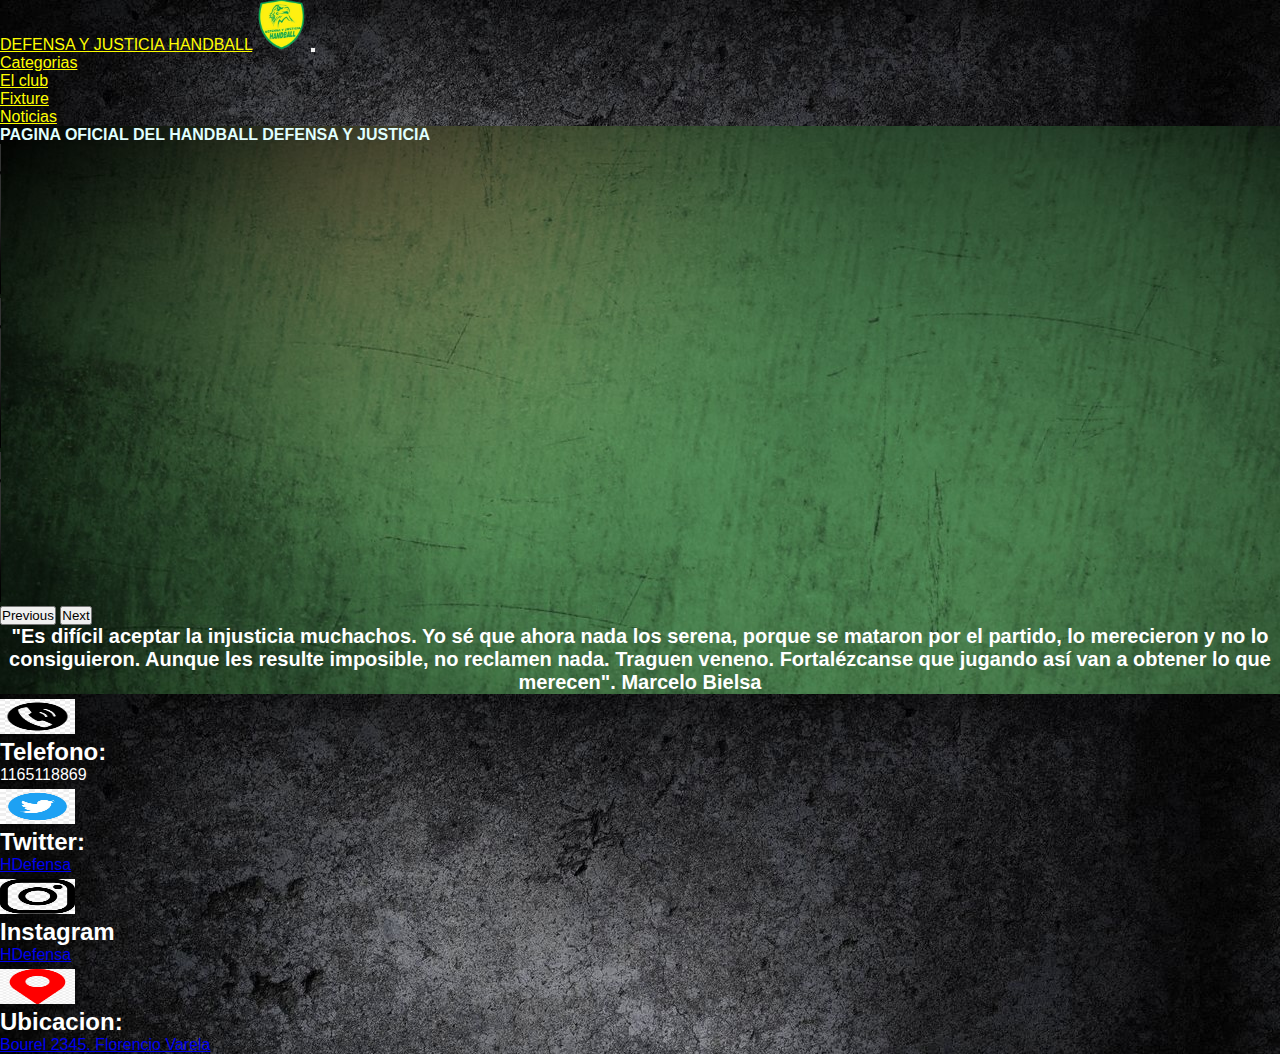
==== index.html @ 3d482ab9 "arreglo de linkeos" ====
<!DOCTYPE html>
<html lang="en">
<head>
    <meta charset="UTF-8">
    <meta http-equiv="X-UA-Compatible" content="IE=edge">
    <meta name="viewport" content="width=device-width, initial-scale=1.0">
    <link href="https://cdn.jsdelivr.net/npm/bootstrap@5.2.1/dist/css/bootstrap.min.css" rel="stylesheet" integrity="sha384-iYQeCzEYFbKjA/T2uDLTpkwGzCiq6soy8tYaI1GyVh/UjpbCx/TYkiZhlZB6+fzT" crossorigin="anonymous">
    <script src="https://cdn.jsdelivr.net/npm/bootstrap@5.2.1/dist/js/bootstrap.bundle.min.js" integrity="sha384-u1OknCvxWvY5kfmNBILK2hRnQC3Pr17a+RTT6rIHI7NnikvbZlHgTPOOmMi466C8" crossorigin="anonymous"></script>
    <link rel="stylesheet" href="./styles.css">
    <title>Handball Defensa y Justicia Pagina Oficial</title>
</head>
<body>
    <header>

        <nav class="navbar navbar-expand-lg navbar-dark">
            <div class="container-fluid">
                <a class="navbar-brand" href="#">DEFENSA Y JUSTICIA HANDBALL</a>
                <img class="d-flex" src="./img/escudo.png" alt="" width="50" height="50">
                <button class="navbar-toggler align-items-lg-start" type="button" data-bs-toggle="collapse" data-bs-target="#navbarSupportedContent" aria-controls="navbarSupportedContent" aria-expanded="false" aria-label="Toggle navigation">
                <span class="navbar-toggler-icon"></span>
                </button>

                <div class="collapse navbar-collapse" id="navbarSupportedContent">
                <ul class="navbar-nav ms-auto ms-2 mb-lg-0 align-items-center">
                    <li class="nav-item">
                    <a class="nav-link" aria-current="page" href="./pages/categorias.html">Categorias</a>
                    </li>
                    <li class="nav-item">
                    <a class="nav-link" href="./pages/elclub.html">El club</a>
                    </li>
                    <li class="nav-item ">
                    <a class="nav-link" href="./pages/fixture.html" role="button" data-bs-toggle="dropdown" aria-expanded="false">Fixture</a>

                    </li>
                    <li class="nav-item">
                        <a class="nav-link" href="./pages/noticias.html" role="button" data-bs-toggle="dropdown" aria-expanded="false">Noticias</a>
    
                        </li>

                </ul>

                </div>
            </div>
            </nav>
    </header>

    <main>
        <section class="container-fluid">
            <div>
                <h1 class="d-flex c-color justify-content-center align-items-md-center f-size p-2">PAGINA OFICIAL DEL HANDBALL DEFENSA Y JUSTICIA</h1>
                <link rel="preconnect" href="https://fonts.googleapis.com">
<link rel="preconnect" href="https://fonts.gstatic.com" crossorigin>
<link href="https://fonts.googleapis.com/css2?family=Kanit:wght@200&display=swap" rel="stylesheet">
            </div>

        </section>
        <div id="carouselExampleControls" class="carousel slide" data-bs-ride="carousel">
            <div class="carousel-inner p-3">
                <div class="carousel-item active">
                <video src="./video/video1.mp4" class=" d-block w-100 " controls autoplay></video>
                </div>
                <div class="carousel-item">
                <video src="./video/video1.mp4" class="d-block w-100" controls autoplay ></video>
                </div>
                <div class="carousel-item">
                <video src="./video/video1.mp4" class="d-block w-100" controls autoplay></video>
                </div>
            </div>
            <button class="carousel-control-prev" type="button" data-bs-target="#carouselExampleControls" data-bs-slide="prev">
                <span class="carousel-control-prev-icon" aria-hidden="true"></span>
                <span class="visually-hidden">Previous</span>
            </button>
            <button class="carousel-control-next" type="button" data-bs-target="#carouselExampleControls" data-bs-slide="next">
                <span class="carousel-control-next-icon" aria-hidden="true"></span>
                <span class="visually-hidden">Next</span>
            </button>
            </div>

            <section>
                <h1 class="d-flex justificado c-blanco f-size20p m-0 p-3">"Es difícil aceptar la injusticia muchachos. Yo sé que ahora nada los serena, porque se mataron por el partido, lo merecieron y no lo consiguieron. Aunque les resulte imposible, no reclamen nada. Traguen veneno. Fortalézcanse que jugando así van a obtener lo que merecen". Marcelo Bielsa

                </h1>
            </section>
    </main>


    <footer class="container-fluid c-blanco">
        <div class="container">

                <div class="row d-flex justify-content-center align-items-center">
                <img class="logo" src="../img/telefonologo.jpg" alt="">
                <h2 class="d-flex justify-content-center align-items-center">Telefono:</h2>
                <p class="d-flex justify-content-center align-items-center">1165118869</p>
                </div>
                
                <div class="row d-flex justify-content-center align-items-center">
                <img class="logo" src="../img/twitterlogo.jpg" alt="">
                    <h2 class="d-flex justify-content-center align-items-center">Twitter:</h2>
                    <p class="d-flex justify-content-center align-items-center"> <a href="https://twitter.com/hdefensa?lang=es" target="_blank">HDefensa</a></p>
                </div>
            
                        <div class="row d-flex justify-content-center align-items-center"> <img class="logo" src="../img/instragramlogo.jpg" alt=""> 
                            <h2 class="d-flex justify-content-center align-items-center">Instagram</h2>
                            <p class="d-flex justify-content-center align-items-center"> <a href="https://www.instagram.com/hdefensa/" target="_blank">HDefensa</a></p></div>

                            <div class="row d-flex justify-content-center align-items-center"><img class="logo" src="../img/logoubicacion.png" alt=""> 
                                <h2 class="d-flex justify-content-center align-items-center">Ubicacion:</h2>
                                <p class="d-flex justify-content-center align-items-center"><a href="https://goo.gl/maps/5agtQDJopsEbSMpe6" target="_blank">Bourel 2345. Florencio Varela</a></p></div>
            </div>
        </footer>

<script src="https://cdn.jsdelivr.net/npm/@popperjs/core@2.11.6/dist/umd/popper.min.js" integrity="sha384-oBqDVmMz9ATKxIep9tiCxS/Z9fNfEXiDAYTujMAeBAsjFuCZSmKbSSUnQlmh/jp3" crossorigin="anonymous"></script>
<script src="https://cdn.jsdelivr.net/npm/bootstrap@5.2.1/dist/js/bootstrap.min.js" integrity="sha384-7VPbUDkoPSGFnVtYi0QogXtr74QeVeeIs99Qfg5YCF+TidwNdjvaKZX19NZ/e6oz" crossorigin="anonymous"></script>

    </body>
    </html>
---- styles.css ----
* {
    margin: 0;
    padding: 0;
    box-sizing: border-box;
    font-family: Verdana, Geneva, Tahoma, sans-serif;
    ;
}

ul {
    list-style: none;
}

nav{
    width: 100%;
    background-image: url(./img/fondonegro.jpg);
}
.escudo {
    padding: 15px;
}

.navbar-brand{
    color: yellow;
}

.nav-link{
    color: yellow;
}

.bg-image{
background-image: url(./img/21.jpg);
}


.c-color{
    color:lightcyan;
}

.f-size{
    font-size: 1rem;
}

.f-size20p{
    font-size: 20px;
}

.f-size15p{
    font-size: 15px;
}

.c-negro{
    color: black;
}

    .c-blanco{
        color: white;
    }


.c-amarillo{
        color: #FFFFFF;
        text-shadow: 0 0 5px #FFF, 0 0 10px #FFF, 0 0 15px #FFF, 0 0 20px #49ff18, 0 0 30px #49FF18, 0 0 40px #49FF18, 0 0 55px #49FF18, 0 0 75px #49ff18;
        color: #FFFFFF;
    
}

.justificado{
    text-align: center;
}


p{
    margin-bottom: 0%;
}



main {
    height:100%;
    background-image: url(../img/21.jpg);
    width: 100%;
}



.imagenes{
    width: 500px;
    height: 300px;
    max-inline-size: 95%;
    padding: 5px;
}
.hoverimagenes:hover{
width: 700px;
height: 500px;
}

.h1skew{
    transform: skew(140deg);
    padding-top: 5px;
    font-size: 25px;
}

.transicionnav:hover{
    transform: rotate(360deg);
    transition-duration: 1s;
    color: royalblue;
}


.tira {
    justify-content: center;
    text-align: center;
    margin: 50px; 
}

section p{
    justify-content: center;
    align-items: center;
    text-align: center;
    padding: 10px;
}


main section h3{
    justify-content: center;
    text-align: center;
    align-items: center;
    padding: 15px;
}


.titulominis{
    justify-content: center;
    text-align: center;
    color: white;
    padding: 10px;
}

.piefoto{
    justify-content: center;
    text-align: center;
    padding: 10px;
}

.piefoto a{
    text-decoration: none;
    color: yellow;
    text-decoration: underline;
}


.formulario{
    margin: auto;
    width: 90%;
    max-width: 500px;
    max-height: 1000px;
    background-image: url(./img/fondonegro.jpg);
    border-radius: 10px;
    margin-top: 10px;
    display: grid;
    padding-bottom: 30px;

}

.tituloformulario{
    font-size: 2rem;
    text-align: center;
}
.infoformulario{
    justify-content: center;
    justify-items: center;
    font-size: 10px;
    display: grid;
    align-items: center;

}



footer{
    background-image: url(./img/fondonegro.jpg);
}


.logo{
    padding-top: 5px;
    width: 75px; 
    height: 40px;

}








/* ---  CSS Anterior----

.titulo {
    color:yellow;
    align-items: center;
    display: flex;
    font-family: Georgia, 'Times New Roman', Times, serif;
}
*/



/*
header nav {
    background-image: url(./img/fondonegro.jpg);
    justify-content: space-between;
height: auto;
border: transparent;
color: white;
}


nav a {
    font-weight: 300;
    text-decoration: none;
    padding: 10px 15px;
    color:yellow;
    justify-content: space-around;
}

header a:hover {
    text-decoration: underline;

}


/*portada */

/*
.portada {
    background-image: url(./img/fondoeditado.png);
}

.portada_texto {
    text-align: center;
    color: whitesmoke;
    padding: 15px;
}

}
/*
.video-principal{
    margin-top: 100px;
    display: inline-block;
    width: 50%;
    margin: 30px auto;
    padding: 10px;
}


*/

/*

section video{

    margin-top: 20px;
    height: 500px;
    width: 400px;
    }
*/
/*
.imagenmini{
    justify-content: center;
    align-items: center;
    height: 750px;
    padding: 10px;
    max-inline-size: 100%;
}
*/

/*
.noticias{
    display: grid;
    grid-template-columns: 1fr 1fr 1fr;
    gap: 30px;
    justify-content: center;
    text-align: center;
    align-items: center;
    color: white;
    font-family: 'Gill Sans', 'Gill Sans MT', Calibri, 'Trebuchet MS', sans-serif;
}

.noticias img{
    width: 90%;
    height: auto;
    margin: 30px;
    max-inline-size: 100%;

}
*/

/*
.contenedor2{
    color: yellow;
    background-image: url(../img/fondonegro.jpg);
    display: flex;
    height: 60px;
    max-inline-size: 100%;
}
*/
/*
footer h2{
    margin:auto;
    width: 10vw;
    font-size: 15px;
    max-inline-size: 100%;

}
.p{
    margin: auto;
    justify-content: center;
    text-align: center;
    width: 10vw;
    font-size: 15px;
    max-inline-size: 100%;
}
footer a {
    text-decoration: none;
    color: yellow;
    text-decoration: underline;
    font-size: 15px;
    max-inline-size: 100%;

}
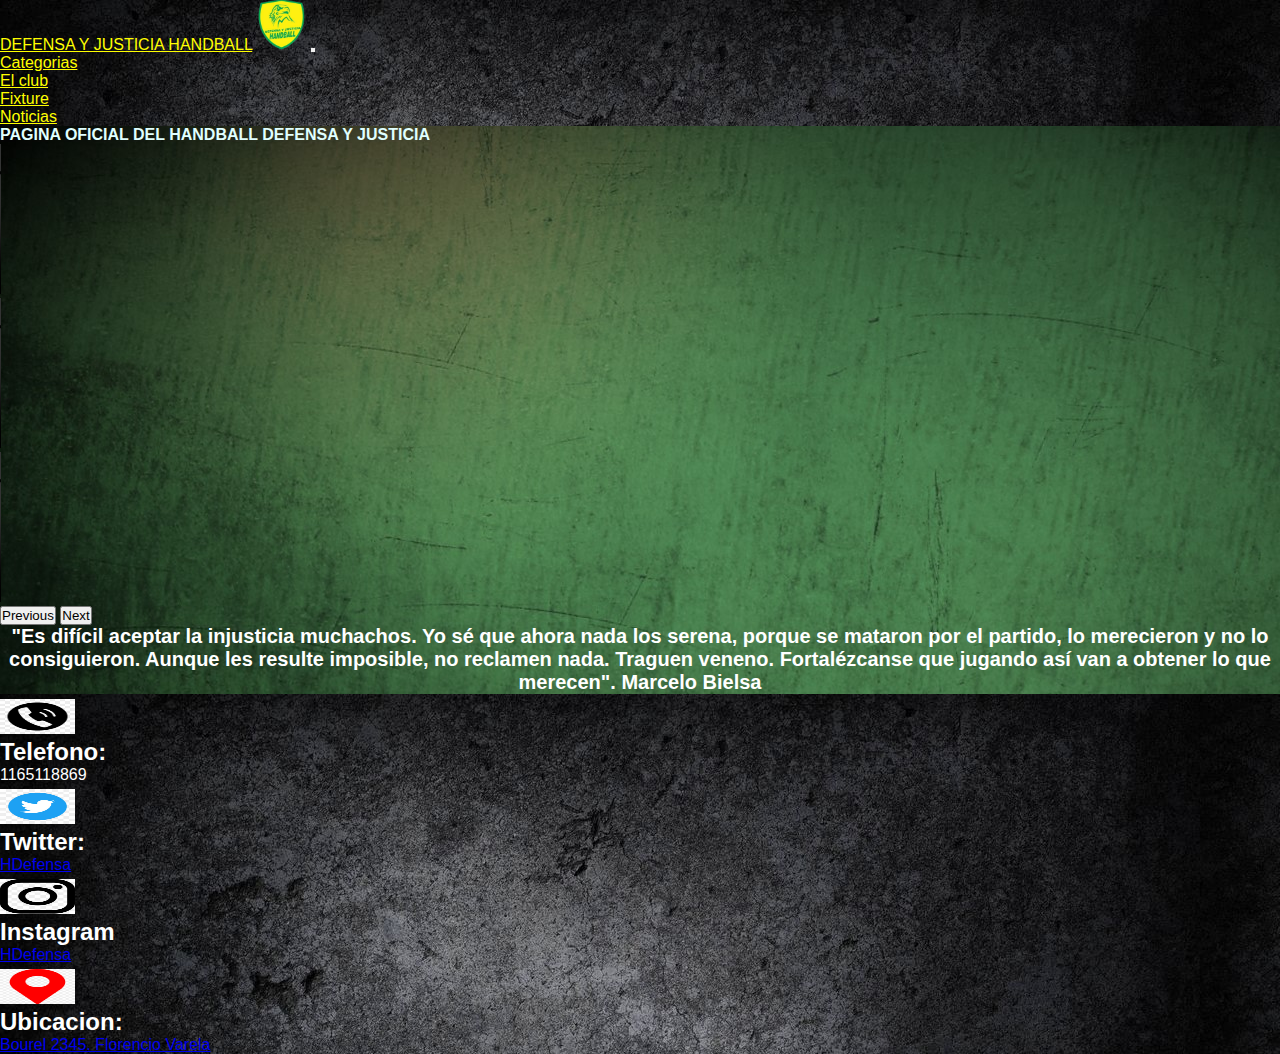
==== commit eb931cf6: "arreglo de imagenes" ====
--- a/index.html
+++ b/index.html
@@ -88,7 +88,7 @@
         <div class="container">
 
                 <div class="row d-flex justify-content-center align-items-center">
-                <img class="logo" src="../img/telefonologo.jpg" alt="">
+                <img class="logo" src="./img/telefonologo.jpg" alt="">
                 <h2 class="d-flex justify-content-center align-items-center">Telefono:</h2>
                 <p class="d-flex justify-content-center align-items-center">1165118869</p>
                 </div>
@@ -99,11 +99,11 @@
                     <p class="d-flex justify-content-center align-items-center"> <a href="https://twitter.com/hdefensa?lang=es" target="_blank">HDefensa</a></p>
                 </div>
             
-                        <div class="row d-flex justify-content-center align-items-center"> <img class="logo" src="../img/instragramlogo.jpg" alt=""> 
+                        <div class="row d-flex justify-content-center align-items-center"> <img class="logo" src="./img/instragramlogo.jpg" alt=""> 
                             <h2 class="d-flex justify-content-center align-items-center">Instagram</h2>
                             <p class="d-flex justify-content-center align-items-center"> <a href="https://www.instagram.com/hdefensa/" target="_blank">HDefensa</a></p></div>
 
-                            <div class="row d-flex justify-content-center align-items-center"><img class="logo" src="../img/logoubicacion.png" alt=""> 
+                            <div class="row d-flex justify-content-center align-items-center"><img class="logo" src="./img/logoubicacion.png" alt=""> 
                                 <h2 class="d-flex justify-content-center align-items-center">Ubicacion:</h2>
                                 <p class="d-flex justify-content-center align-items-center"><a href="https://goo.gl/maps/5agtQDJopsEbSMpe6" target="_blank">Bourel 2345. Florencio Varela</a></p></div>
             </div>
--- a/styles.css
+++ b/styles.css
@@ -76,7 +76,7 @@
 
 main {
     height:100%;
-    background-image: url(../img/21.jpg);
+    background-image: url(./img/fondoverde.jpg);
     width: 100%;
 }
 
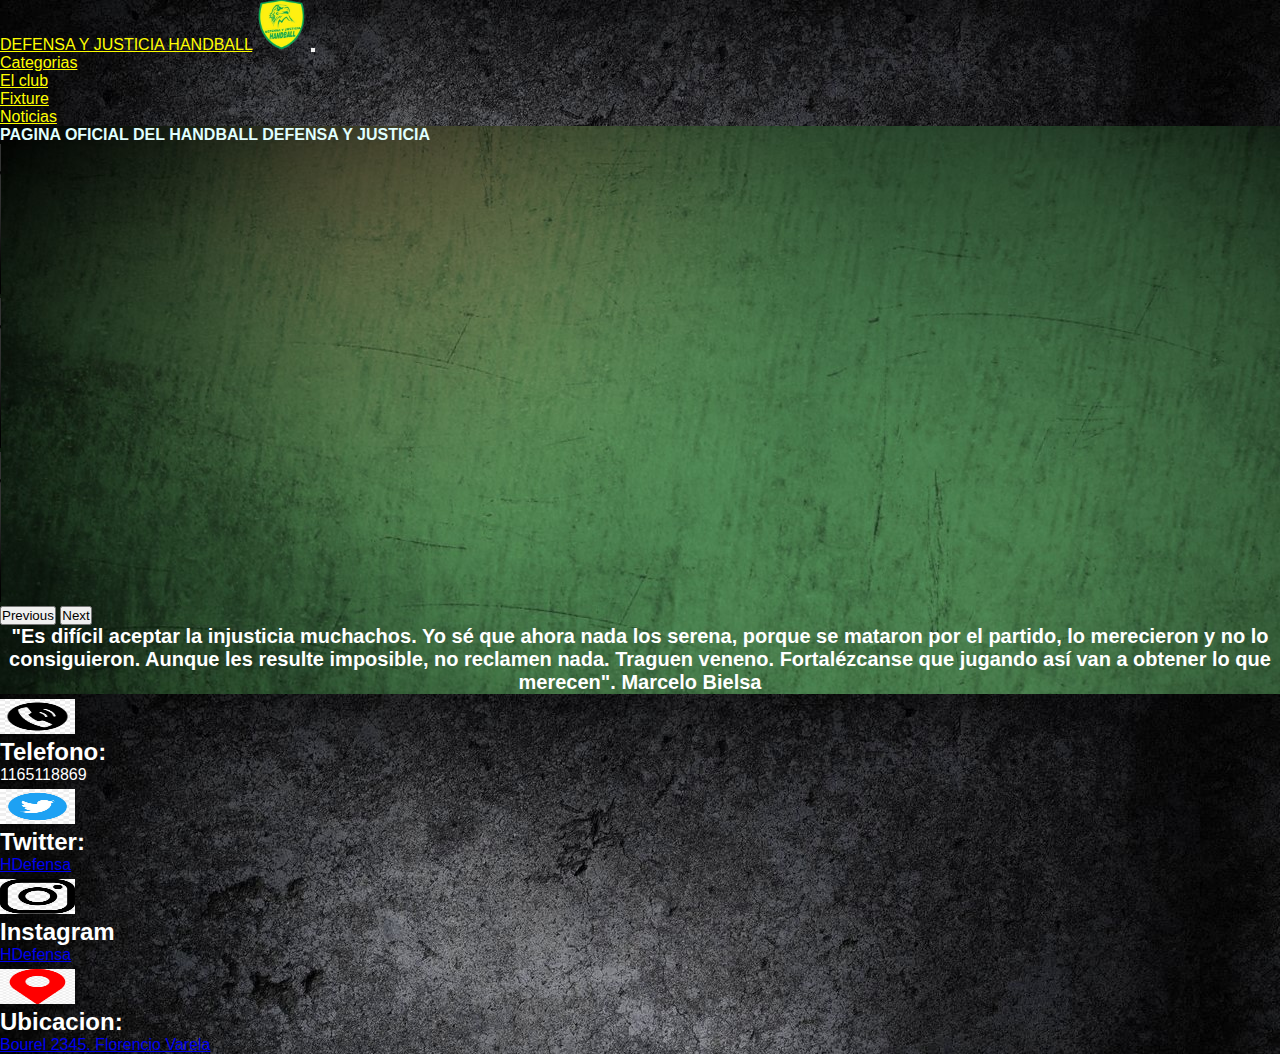
==== commit 723be0e5: "arreglo de cosas" ====
--- a/index.html
+++ b/index.html
@@ -29,11 +29,11 @@
                     <a class="nav-link" href="./pages/elclub.html">El club</a>
                     </li>
                     <li class="nav-item ">
-                    <a class="nav-link" href="./pages/fixture.html" role="button" data-bs-toggle="dropdown" aria-expanded="false">Fixture</a>
+                    <a class="nav-link" href="./pages/fixture.html">Fixture</a>
 
                     </li>
                     <li class="nav-item">
-                        <a class="nav-link" href="./pages/noticias.html" role="button" data-bs-toggle="dropdown" aria-expanded="false">Noticias</a>
+                        <a class="nav-link" href="./pages/noticias.html">Noticias</a>
     
                         </li>
 
--- a/styles.css
+++ b/styles.css
@@ -24,10 +24,6 @@
 
 .nav-link{
     color: yellow;
-}
-
-.bg-image{
-background-image: url(./img/21.jpg);
 }
 
 
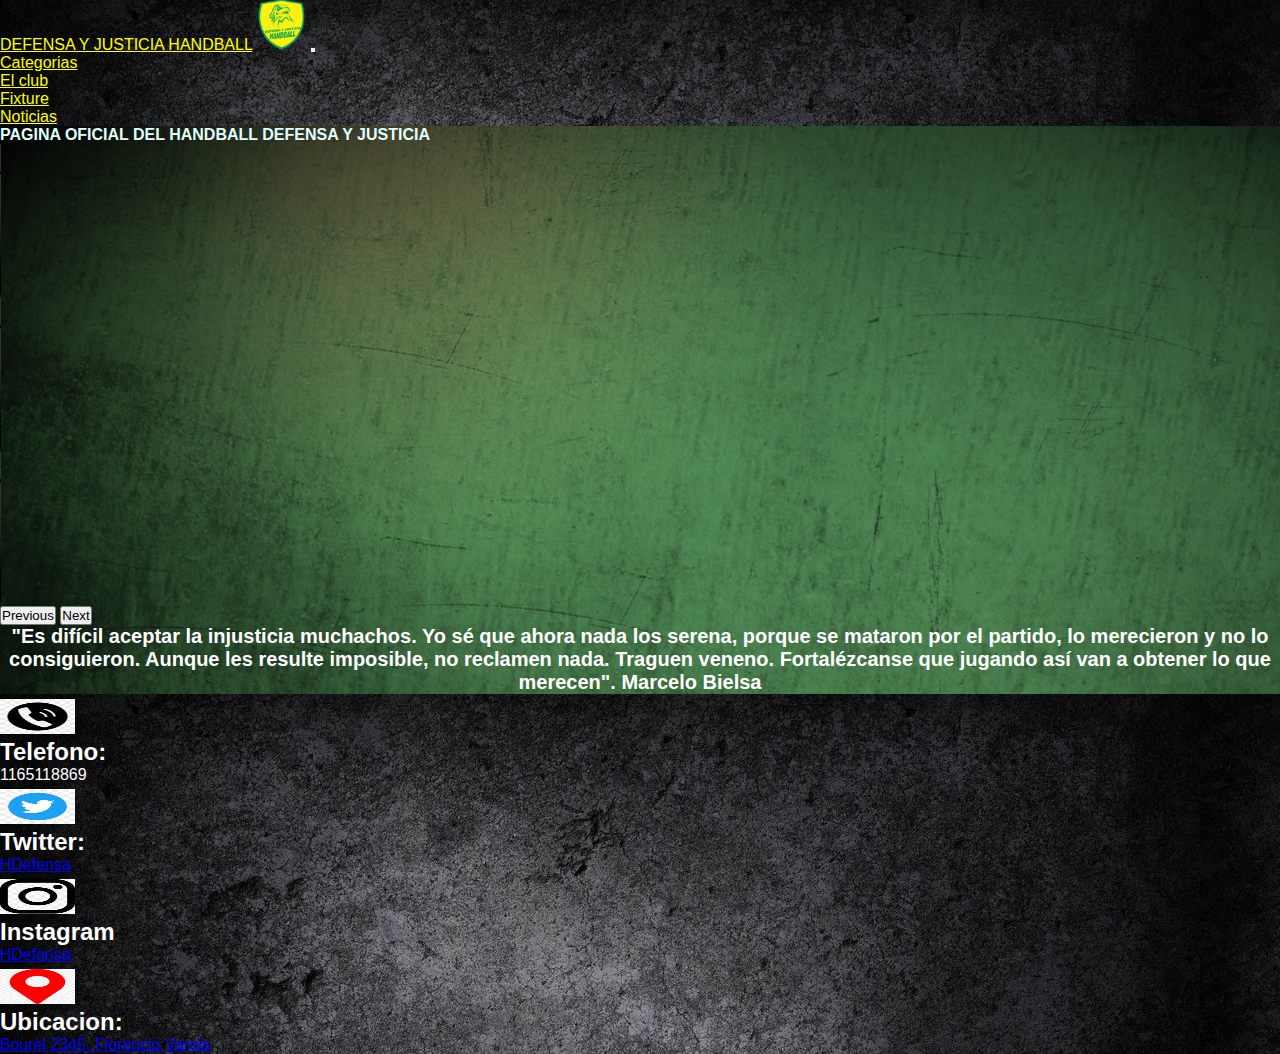
==== commit 3510edf0: "arreglo de imagenes" ====
--- a/index.html
+++ b/index.html
@@ -94,7 +94,7 @@
                 </div>
                 
                 <div class="row d-flex justify-content-center align-items-center">
-                <img class="logo" src="../img/twitterlogo.jpg" alt="">
+                <img class="logo" src="./img/twitterlogo.jpg" alt="">
                     <h2 class="d-flex justify-content-center align-items-center">Twitter:</h2>
                     <p class="d-flex justify-content-center align-items-center"> <a href="https://twitter.com/hdefensa?lang=es" target="_blank">HDefensa</a></p>
                 </div>
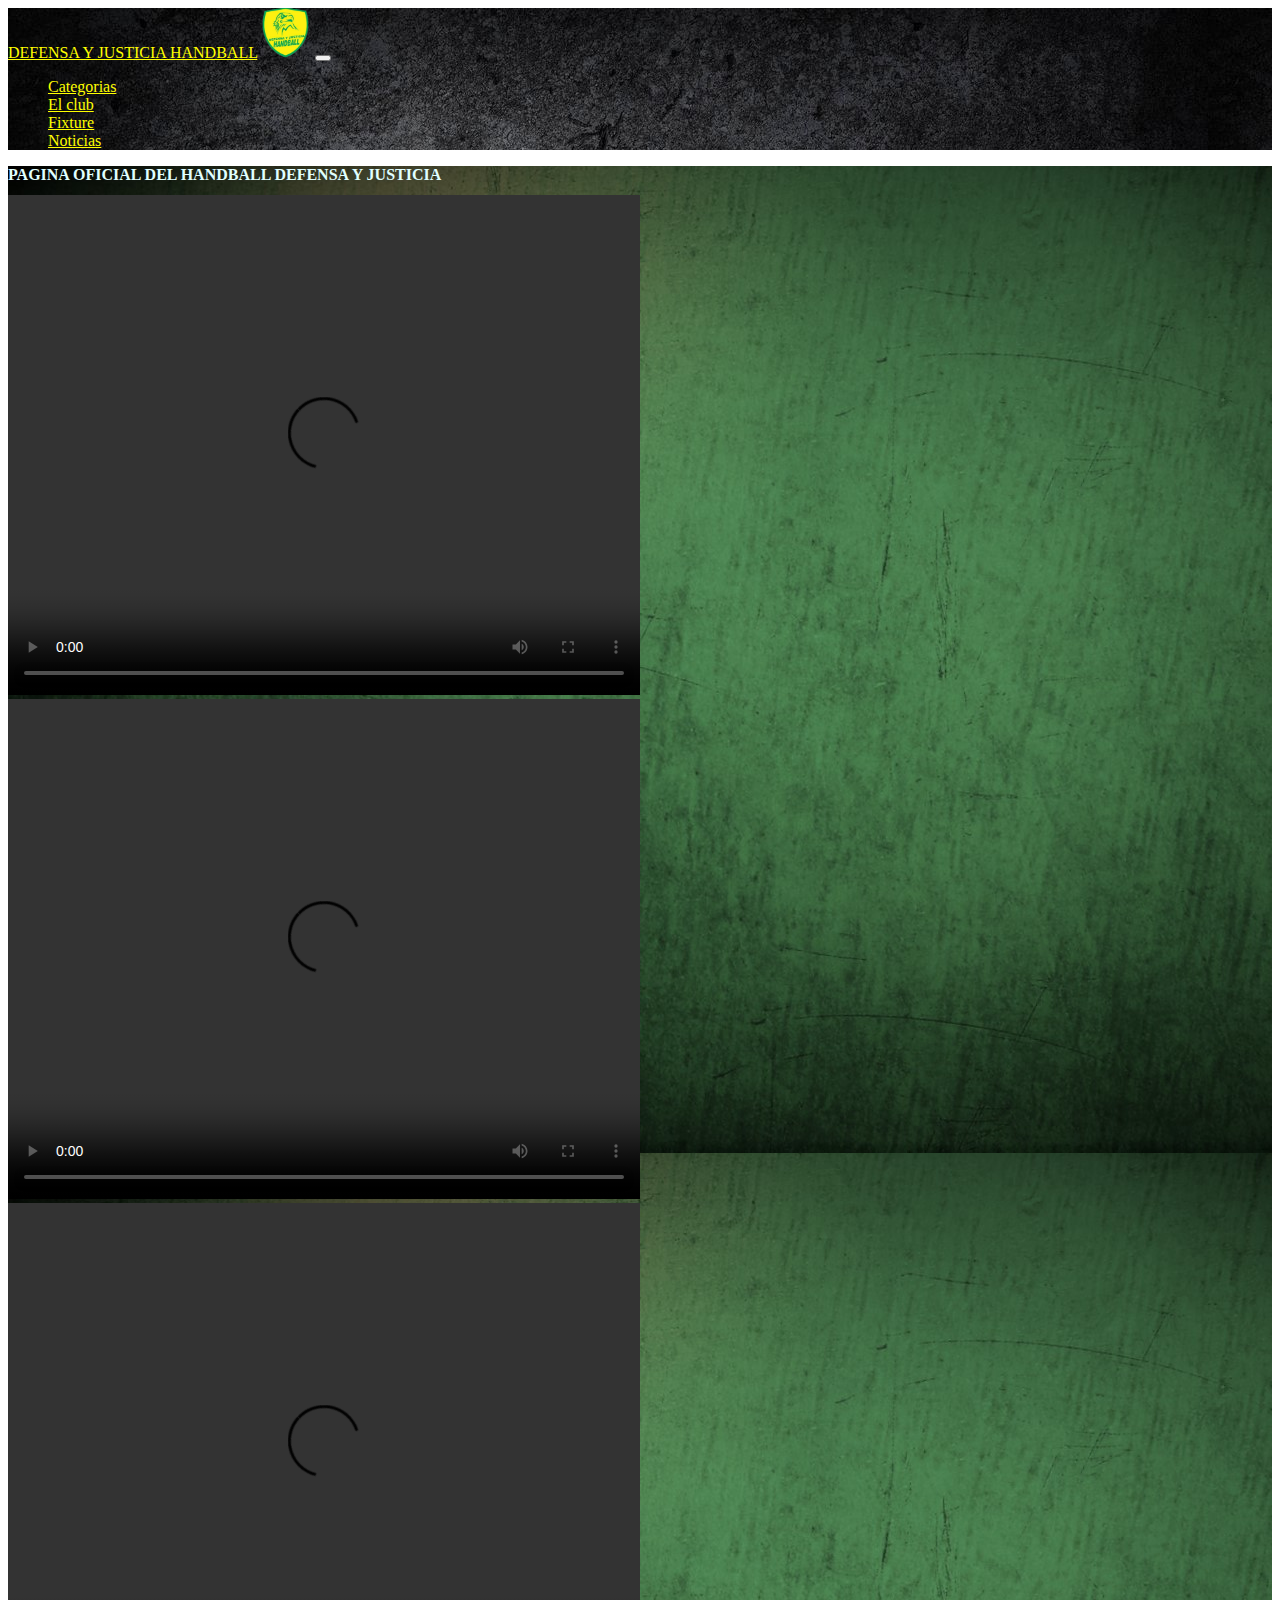
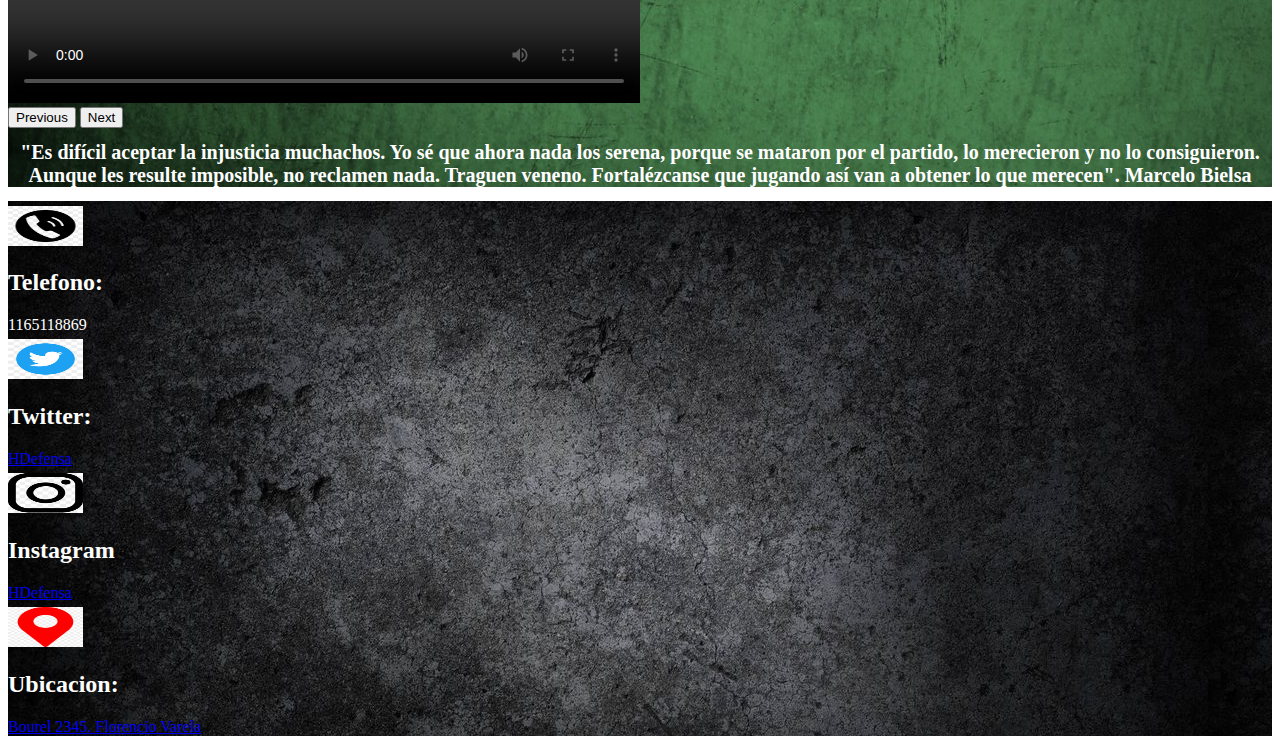
==== commit 99b698c8: "3er preentrega" ====
--- a/index.html
+++ b/index.html
@@ -57,7 +57,7 @@
         <div id="carouselExampleControls" class="carousel slide" data-bs-ride="carousel">
             <div class="carousel-inner p-3">
                 <div class="carousel-item active">
-                <video src="./video/video1.mp4" class=" d-block w-100 " controls autoplay></video>
+                <video src="./video/video1.mp4" class=" d-block w-100" controls autoplay></video>
                 </div>
                 <div class="carousel-item">
                 <video src="./video/video1.mp4" class="d-block w-100" controls autoplay ></video>
@@ -84,8 +84,8 @@
     </main>
 
 
-    <footer class="container-fluid c-blanco">
-        <div class="container">
+    <footer class="container-fluid flex-lg-column c-blanco">
+        <div>
 
                 <div class="row d-flex justify-content-center align-items-center">
                 <img class="logo" src="./img/telefonologo.jpg" alt="">
--- a/styles.css
+++ b/styles.css
@@ -1,340 +1,169 @@
-* {
-    margin: 0;
-    padding: 0;
-    box-sizing: border-box;
-    font-family: Verdana, Geneva, Tahoma, sans-serif;
-    ;
+footer {
+  background-image: url(./img/fondonegro.jpg);
+}
+
+.logo {
+  padding-top: 5px;
+  width: 75px;
+  height: 40px;
+}
+
+.formulario {
+  margin: auto;
+  width: 90%;
+  max-width: 500px;
+  max-height: 1000px;
+  background-image: url(./img/fondonegro.jpg);
+  border-radius: 10px;
+  margin-top: 10px;
+  display: grid;
+  padding-bottom: 30px;
+}
+
+.tituloformulario {
+  font-size: 2rem;
+  text-align: center;
+}
+
+.infoformulario {
+  justify-content: center;
+  justify-items: center;
+  font-size: 10px;
+  display: grid;
+  align-items: center;
 }
 
 ul {
-    list-style: none;
+  list-style: none;
 }
 
-nav{
-    width: 100%;
-    background-image: url(./img/fondonegro.jpg);
-}
-.escudo {
-    padding: 15px;
+nav {
+  width: 100%;
+  background-image: url(./img/fondonegro.jpg);
 }
 
-.navbar-brand{
-    color: yellow;
+.escudo {
+  padding: 15px;
 }
 
-.nav-link{
-    color: yellow;
+.navbar-brand {
+  color: yellow;
 }
 
-
-.c-color{
-    color:lightcyan;
+.nav-link {
+  color: yellow;
 }
 
-.f-size{
-    font-size: 1rem;
+video {
+  height: 500px;
+  width: 50%;
 }
 
-.f-size20p{
-    font-size: 20px;
+.c-color {
+  color: lightcyan;
 }
 
-.f-size15p{
-    font-size: 15px;
+.f-size {
+  font-size: 1rem;
 }
 
-.c-negro{
-    color: black;
+.f-size20p {
+  font-size: 20px;
 }
 
-    .c-blanco{
-        color: white;
-    }
-
-
-.c-amarillo{
-        color: #FFFFFF;
-        text-shadow: 0 0 5px #FFF, 0 0 10px #FFF, 0 0 15px #FFF, 0 0 20px #49ff18, 0 0 30px #49FF18, 0 0 40px #49FF18, 0 0 55px #49FF18, 0 0 75px #49ff18;
-        color: #FFFFFF;
-    
+.f-size15p {
+  font-size: 15px;
 }
 
-.justificado{
-    text-align: center;
+.c-negro {
+  color: black;
 }
 
-
-p{
-    margin-bottom: 0%;
+.c-blanco {
+  color: white;
 }
 
+.c-amarillo {
+  color: #FFFFFF;
+  text-shadow: 0 0 5px #FFF, 0 0 10px #FFF, 0 0 15px #FFF, 0 0 20px #49ff18, 0 0 30px #49FF18, 0 0 40px #49FF18, 0 0 55px #49FF18, 0 0 75px #49ff18;
+  color: #FFFFFF;
+}
 
+.justificado {
+  text-align: center;
+}
+
+p {
+  margin-bottom: 0%;
+}
+
+.titulominis {
+  justify-content: center;
+  text-align: center;
+  color: white;
+  padding: 10px;
+}
+
+main section h3 {
+  justify-content: center;
+  text-align: center;
+  align-items: center;
+  padding: 15px;
+}
 
 main {
-    height:100%;
-    background-image: url(./img/fondoverde.jpg);
-    width: 100%;
+  height: 100%;
+  background-image: url(./img/fondoverde.jpg);
+  width: 100%;
 }
 
-
-
-.imagenes{
-    width: 500px;
-    height: 300px;
-    max-inline-size: 95%;
-    padding: 5px;
-}
-.hoverimagenes:hover{
-width: 700px;
-height: 500px;
+.imagenes {
+  width: 500px;
+  height: 300px;
+  max-inline-size: 95%;
+  padding: 5px;
 }
 
-.h1skew{
-    transform: skew(140deg);
-    padding-top: 5px;
-    font-size: 25px;
+.hoverimagenes:hover {
+  width: 700px;
+  height: 500px;
 }
 
-.transicionnav:hover{
-    transform: rotate(360deg);
-    transition-duration: 1s;
-    color: royalblue;
+.h1skew {
+  transform: skew(140deg);
+  padding-top: 5px;
+  font-size: 25px;
 }
 
+.transicionnav:hover {
+  transform: rotate(360deg);
+  transition-duration: 1s;
+  color: royalblue;
+}
 
 .tira {
-    justify-content: center;
-    text-align: center;
-    margin: 50px; 
+  justify-content: center;
+  text-align: center;
+  margin: 50px;
 }
 
-section p{
-    justify-content: center;
-    align-items: center;
-    text-align: center;
-    padding: 10px;
+section p {
+  justify-content: center;
+  align-items: center;
+  text-align: center;
+  padding: 10px;
 }
 
-
-main section h3{
-    justify-content: center;
-    text-align: center;
-    align-items: center;
-    padding: 15px;
+.piefoto {
+  justify-content: center;
+  text-align: center;
+  padding: 10px;
 }
 
-
-.titulominis{
-    justify-content: center;
-    text-align: center;
-    color: white;
-    padding: 10px;
+.piefoto a {
+  text-decoration: none;
+  color: yellow;
+  text-decoration: underline;
 }
 
-.piefoto{
-    justify-content: center;
-    text-align: center;
-    padding: 10px;
-}
-
-.piefoto a{
-    text-decoration: none;
-    color: yellow;
-    text-decoration: underline;
-}
-
-
-.formulario{
-    margin: auto;
-    width: 90%;
-    max-width: 500px;
-    max-height: 1000px;
-    background-image: url(./img/fondonegro.jpg);
-    border-radius: 10px;
-    margin-top: 10px;
-    display: grid;
-    padding-bottom: 30px;
-
-}
-
-.tituloformulario{
-    font-size: 2rem;
-    text-align: center;
-}
-.infoformulario{
-    justify-content: center;
-    justify-items: center;
-    font-size: 10px;
-    display: grid;
-    align-items: center;
-
-}
-
-
-
-footer{
-    background-image: url(./img/fondonegro.jpg);
-}
-
-
-.logo{
-    padding-top: 5px;
-    width: 75px; 
-    height: 40px;
-
-}
-
-
-
-
-
-
-
-
-/* ---  CSS Anterior----
-
-.titulo {
-    color:yellow;
-    align-items: center;
-    display: flex;
-    font-family: Georgia, 'Times New Roman', Times, serif;
-}
-*/
-
-
-
-/*
-header nav {
-    background-image: url(./img/fondonegro.jpg);
-    justify-content: space-between;
-height: auto;
-border: transparent;
-color: white;
-}
-
-
-nav a {
-    font-weight: 300;
-    text-decoration: none;
-    padding: 10px 15px;
-    color:yellow;
-    justify-content: space-around;
-}
-
-header a:hover {
-    text-decoration: underline;
-
-}
-
-
-/*portada */
-
-/*
-.portada {
-    background-image: url(./img/fondoeditado.png);
-}
-
-.portada_texto {
-    text-align: center;
-    color: whitesmoke;
-    padding: 15px;
-}
-
-}
-/*
-.video-principal{
-    margin-top: 100px;
-    display: inline-block;
-    width: 50%;
-    margin: 30px auto;
-    padding: 10px;
-}
-
-
-*/
-
-/*
-
-section video{
-
-    margin-top: 20px;
-    height: 500px;
-    width: 400px;
-    }
-*/
-/*
-.imagenmini{
-    justify-content: center;
-    align-items: center;
-    height: 750px;
-    padding: 10px;
-    max-inline-size: 100%;
-}
-*/
-
-/*
-.noticias{
-    display: grid;
-    grid-template-columns: 1fr 1fr 1fr;
-    gap: 30px;
-    justify-content: center;
-    text-align: center;
-    align-items: center;
-    color: white;
-    font-family: 'Gill Sans', 'Gill Sans MT', Calibri, 'Trebuchet MS', sans-serif;
-}
-
-.noticias img{
-    width: 90%;
-    height: auto;
-    margin: 30px;
-    max-inline-size: 100%;
-
-}
-*/
-
-/*
-.contenedor2{
-    color: yellow;
-    background-image: url(../img/fondonegro.jpg);
-    display: flex;
-    height: 60px;
-    max-inline-size: 100%;
-}
-*/
-/*
-footer h2{
-    margin:auto;
-    width: 10vw;
-    font-size: 15px;
-    max-inline-size: 100%;
-
-}
-.p{
-    margin: auto;
-    justify-content: center;
-    text-align: center;
-    width: 10vw;
-    font-size: 15px;
-    max-inline-size: 100%;
-}
-footer a {
-    text-decoration: none;
-    color: yellow;
-    text-decoration: underline;
-    font-size: 15px;
-    max-inline-size: 100%;
-
-}
-
-
-
-
-
-
-
-
-
-
-
-
+/*# sourceMappingURL=styles.css.map */
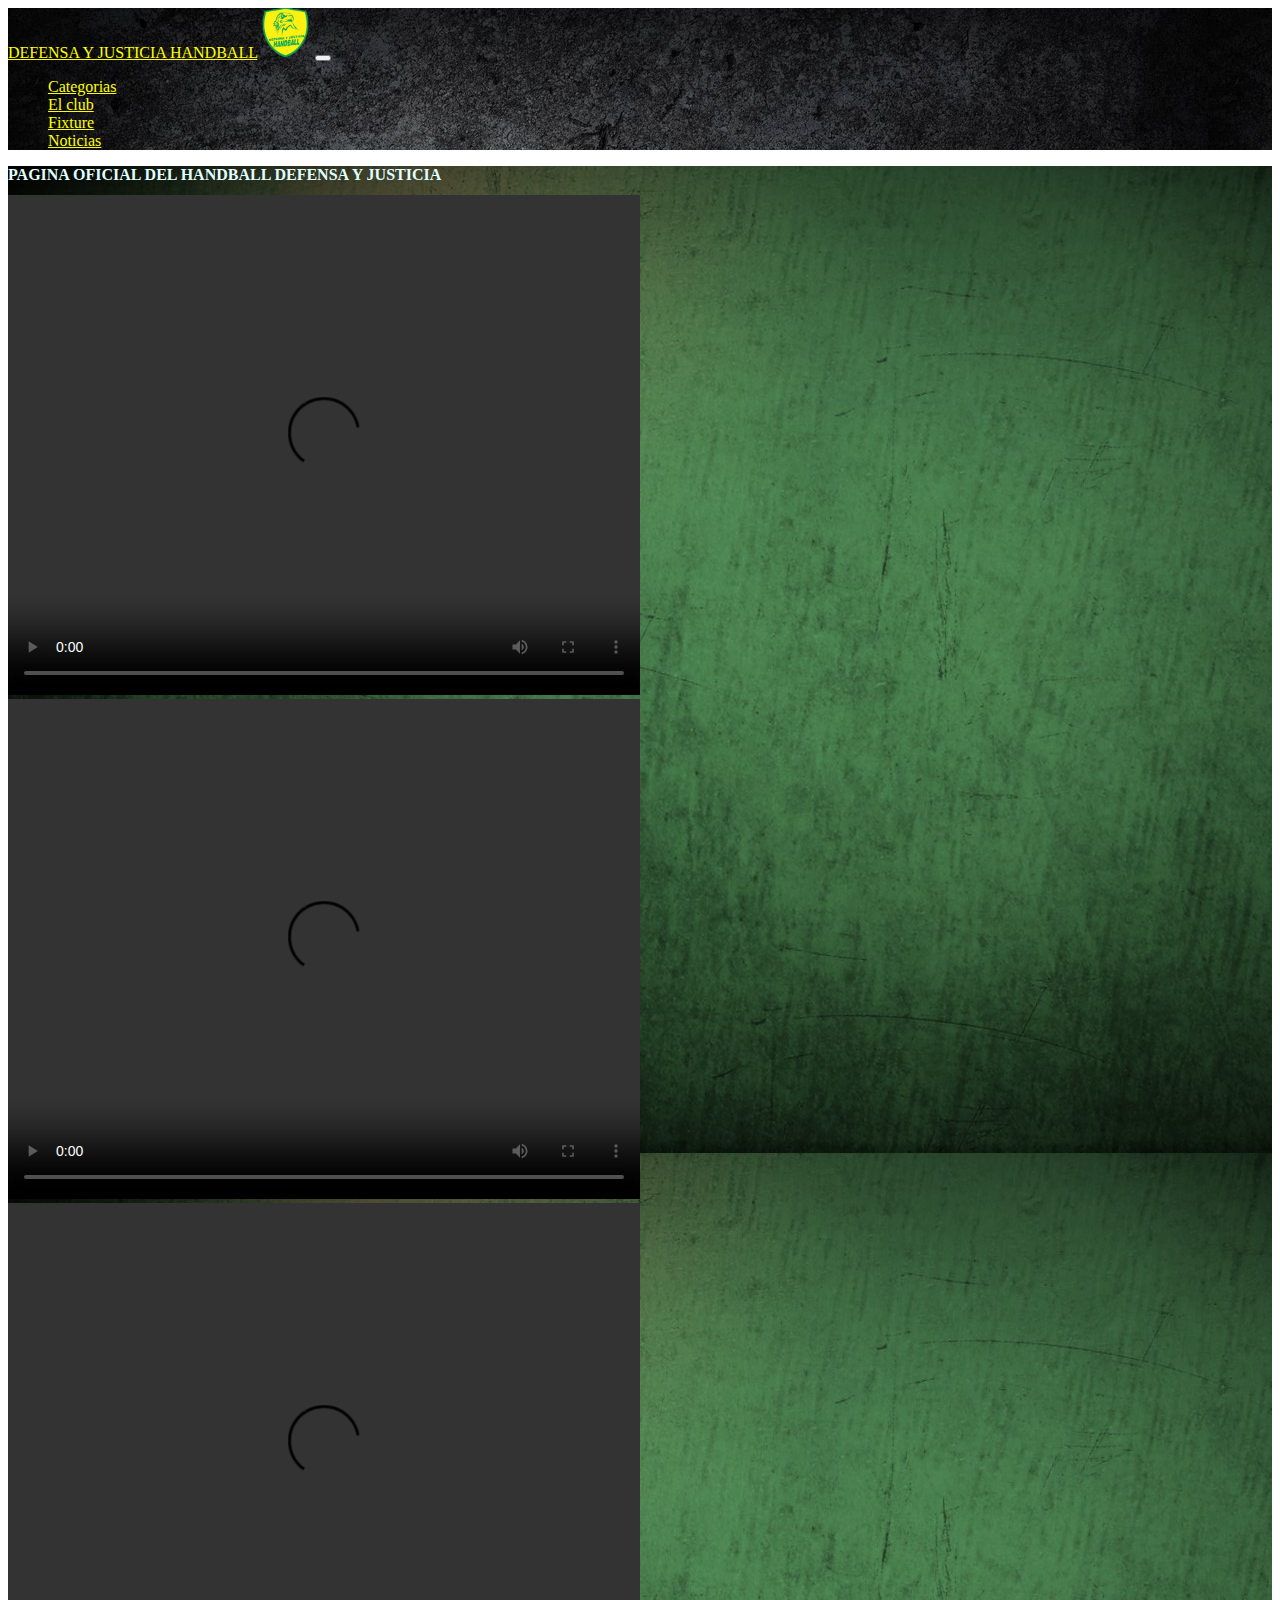
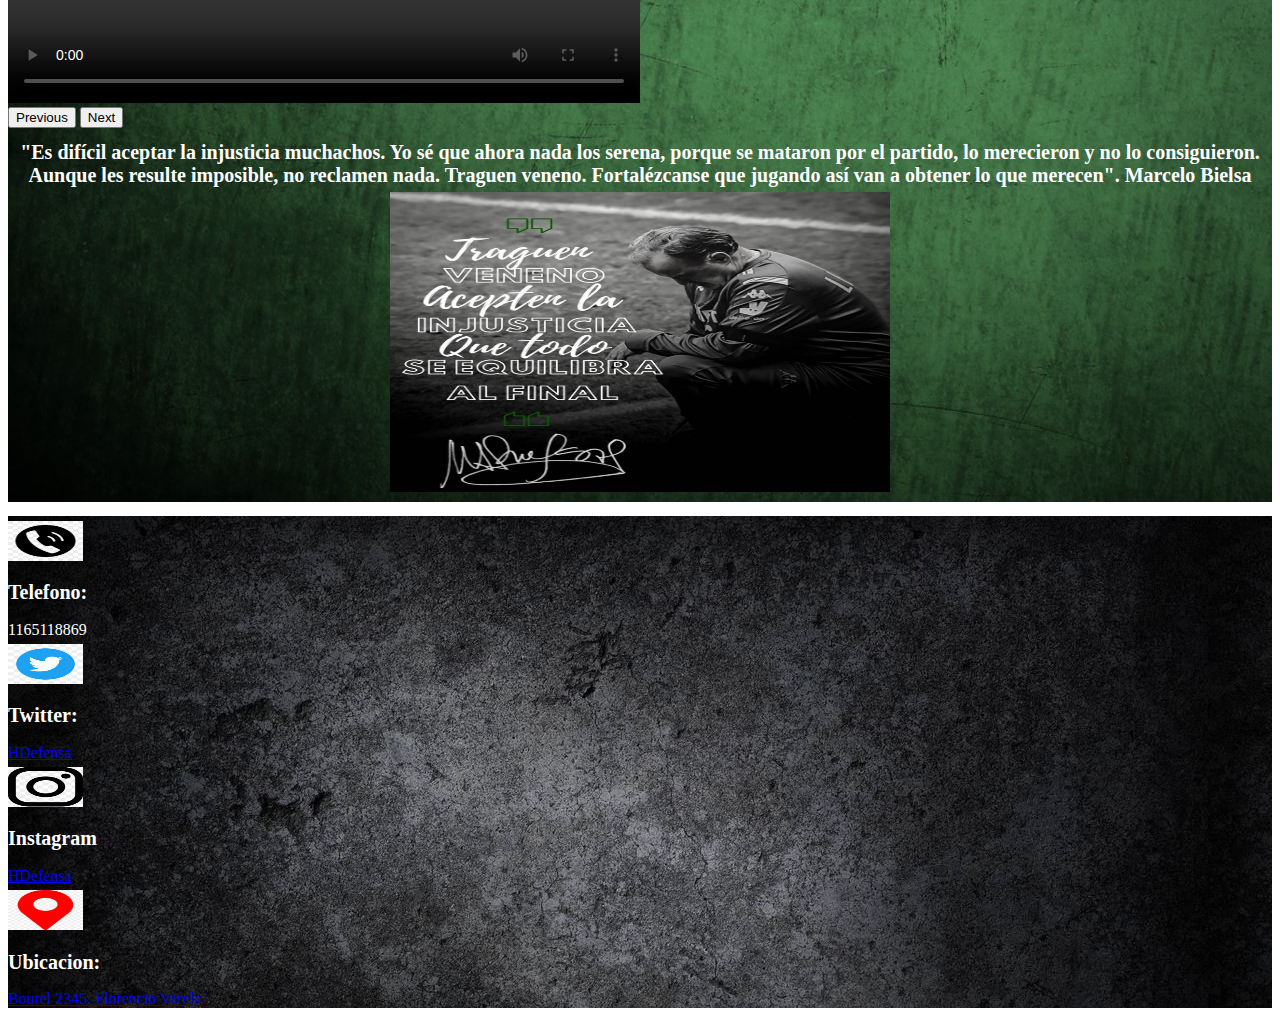
==== commit eae804ad: "preentrega3" ====
--- a/index.html
+++ b/index.html
@@ -77,34 +77,35 @@
             </div>
 
             <section>
-                <h1 class="d-flex justificado c-blanco f-size20p m-0 p-3">"Es difícil aceptar la injusticia muchachos. Yo sé que ahora nada los serena, porque se mataron por el partido, lo merecieron y no lo consiguieron. Aunque les resulte imposible, no reclamen nada. Traguen veneno. Fortalézcanse que jugando así van a obtener lo que merecen". Marcelo Bielsa
+                <h1 class="d-flex justificado c-blanco f-size20p m-0 p-3 align-items-center justify-content-center">"Es difícil aceptar la injusticia muchachos. Yo sé que ahora nada los serena, porque se mataron por el partido, lo merecieron y no lo consiguieron. Aunque les resulte imposible, no reclamen nada. Traguen veneno. Fortalézcanse que jugando así van a obtener lo que merecen". Marcelo Bielsa
+                    <img class=" d-flex align-items-center justify-content-center imagenes" src="./img/bielsa.png" alt="">
+                </h1>
 
-                </h1>
             </section>
     </main>
 
 
-    <footer class="container-fluid flex-lg-column c-blanco">
+    <footer class="container-fluid ro c-blanco">
         <div>
 
                 <div class="row d-flex justify-content-center align-items-center">
                 <img class="logo" src="./img/telefonologo.jpg" alt="">
-                <h2 class="d-flex justify-content-center align-items-center">Telefono:</h2>
+                <h2 class="d-flex justify-content-center align-items-center f-size20p">Telefono:</h2>
                 <p class="d-flex justify-content-center align-items-center">1165118869</p>
                 </div>
                 
                 <div class="row d-flex justify-content-center align-items-center">
                 <img class="logo" src="./img/twitterlogo.jpg" alt="">
-                    <h2 class="d-flex justify-content-center align-items-center">Twitter:</h2>
+                    <h2 class="d-flex justify-content-center align-items-center f-size20p">Twitter:</h2>
                     <p class="d-flex justify-content-center align-items-center"> <a href="https://twitter.com/hdefensa?lang=es" target="_blank">HDefensa</a></p>
                 </div>
             
                         <div class="row d-flex justify-content-center align-items-center"> <img class="logo" src="./img/instragramlogo.jpg" alt=""> 
-                            <h2 class="d-flex justify-content-center align-items-center">Instagram</h2>
+                            <h2 class="d-flex justify-content-center align-items-center f-size20p">Instagram</h2>
                             <p class="d-flex justify-content-center align-items-center"> <a href="https://www.instagram.com/hdefensa/" target="_blank">HDefensa</a></p></div>
 
                             <div class="row d-flex justify-content-center align-items-center"><img class="logo" src="./img/logoubicacion.png" alt=""> 
-                                <h2 class="d-flex justify-content-center align-items-center">Ubicacion:</h2>
+                                <h2 class="d-flex justify-content-center align-items-center f-size20p">Ubicacion:</h2>
                                 <p class="d-flex justify-content-center align-items-center"><a href="https://goo.gl/maps/5agtQDJopsEbSMpe6" target="_blank">Bourel 2345. Florencio Varela</a></p></div>
             </div>
         </footer>
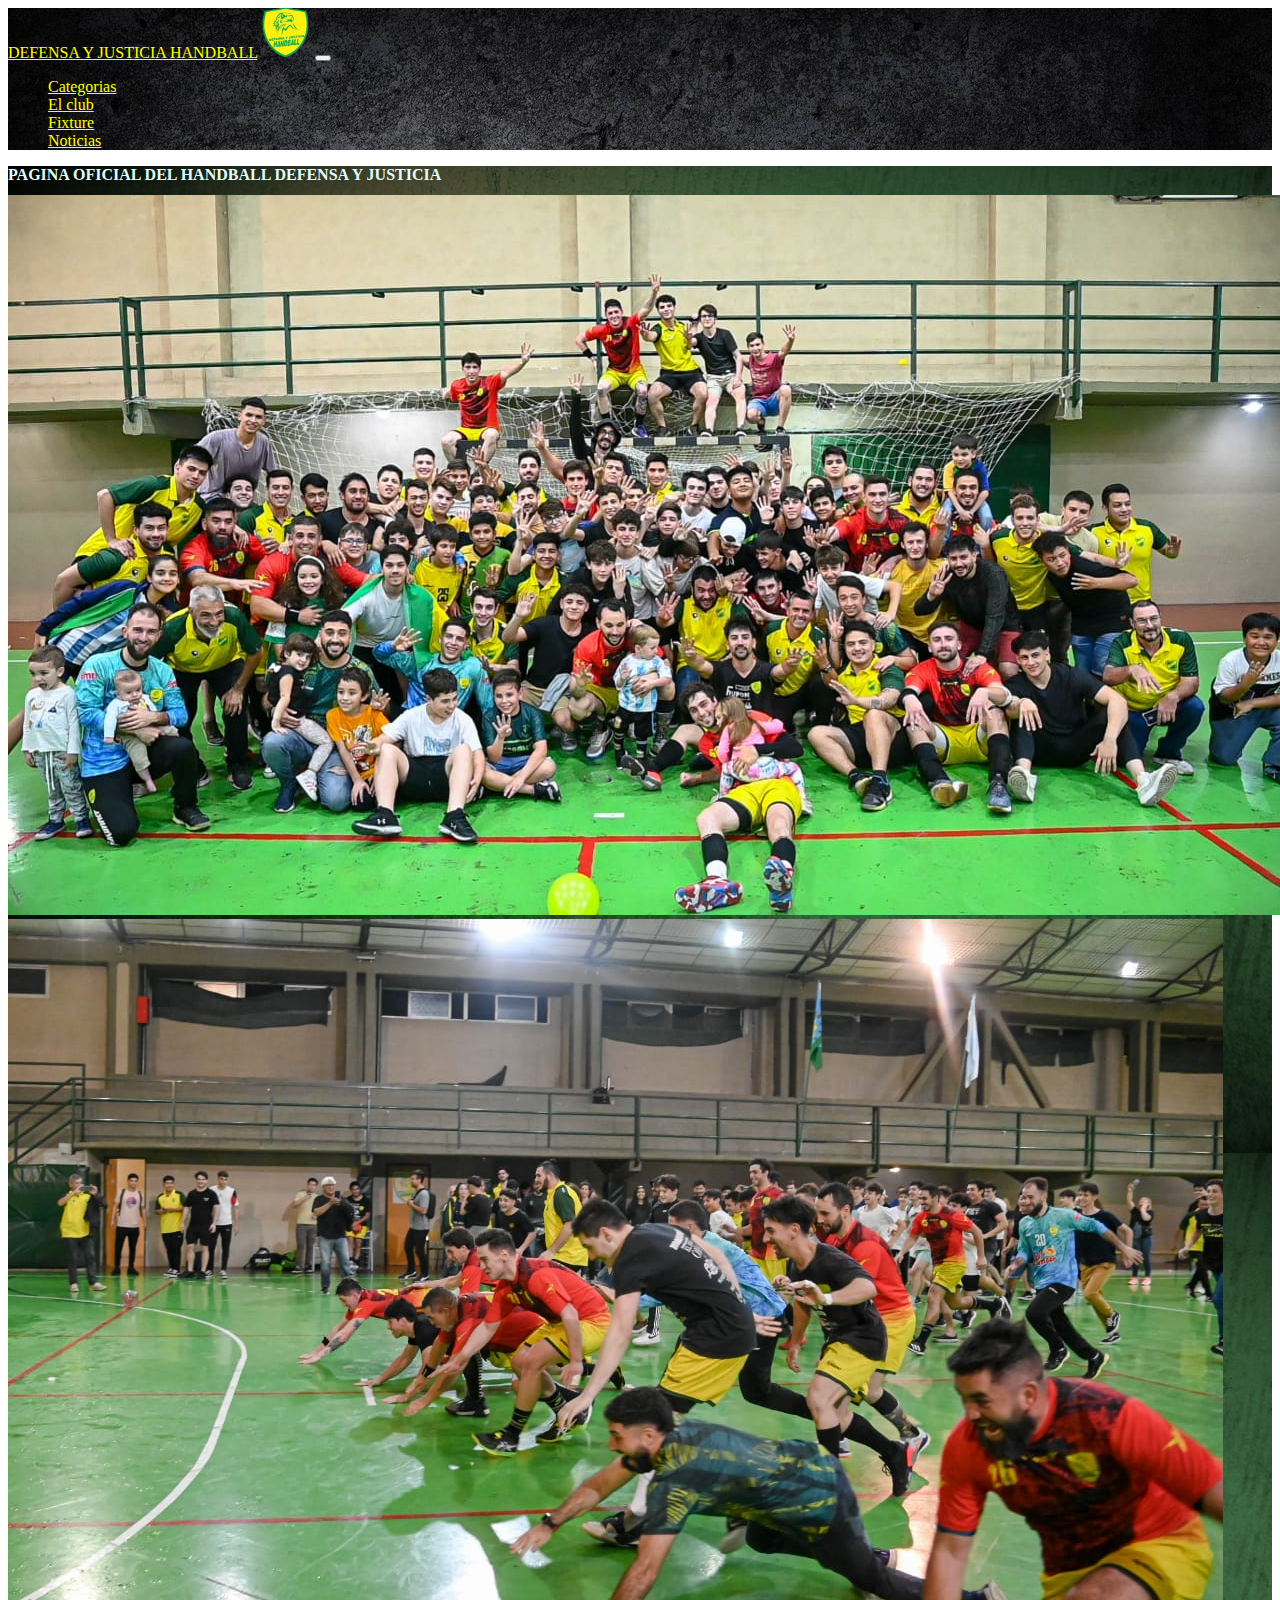
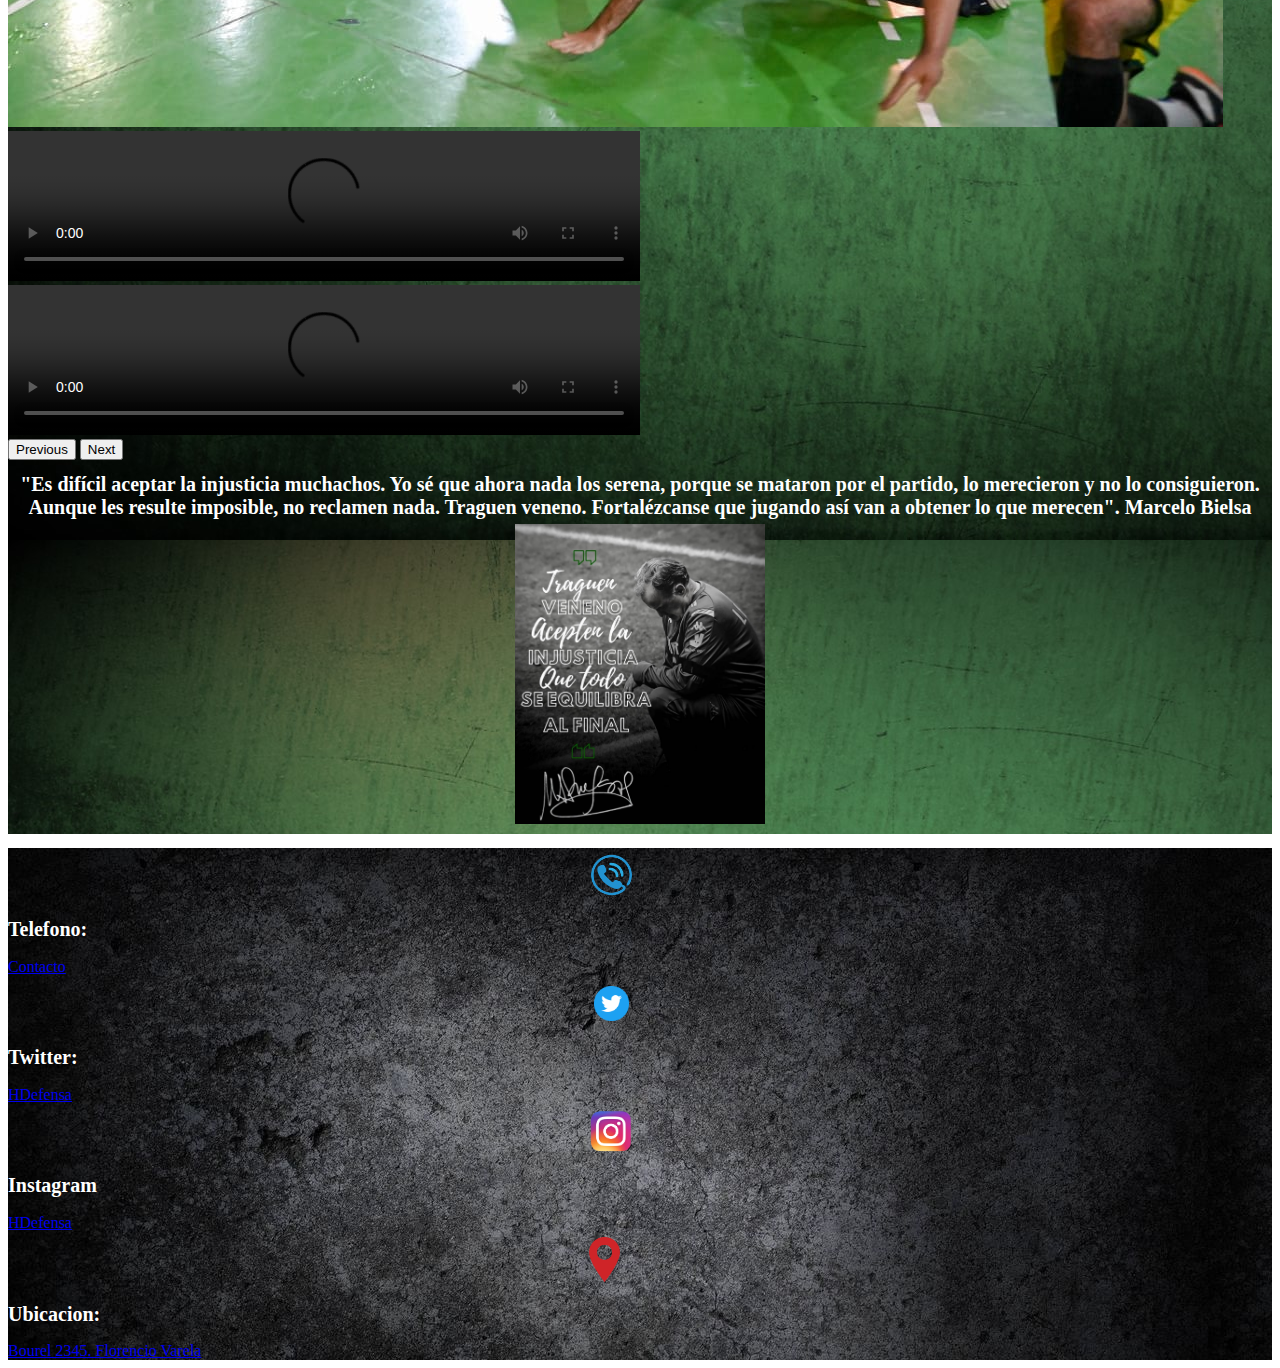
==== commit 31ec2452: "noticias" ====
--- a/index.html
+++ b/index.html
@@ -54,60 +54,65 @@
             </div>
 
         </section>
-        <div id="carouselExampleControls" class="carousel slide" data-bs-ride="carousel">
+        <div id="carouselControls" class="carousel slide" data-bs-ride="carousel">
             <div class="carousel-inner p-3">
                 <div class="carousel-item active">
-                <video src="./video/video1.mp4" class=" d-block w-100" controls autoplay></video>
+                <img class="d-block w-100" src="./img/carousel1.jpg" alt="">
                 </div>
                 <div class="carousel-item">
-                <video src="./video/video1.mp4" class="d-block w-100" controls autoplay ></video>
+                    <img class="d-block w-100" src="./img/carousel3.jpg" alt="">
+                    </div>
+                <div class="carousel-item">
+                <video src="./video/carousel2.mp4" class="d-block w-100" controls autoplay></video>
                 </div>
                 <div class="carousel-item">
                 <video src="./video/video1.mp4" class="d-block w-100" controls autoplay></video>
                 </div>
             </div>
-            <button class="carousel-control-prev" type="button" data-bs-target="#carouselExampleControls" data-bs-slide="prev">
+            <button class="carousel-control-prev" type="button" data-bs-target="#carouselControls" data-bs-slide="prev">
                 <span class="carousel-control-prev-icon" aria-hidden="true"></span>
                 <span class="visually-hidden">Previous</span>
             </button>
-            <button class="carousel-control-next" type="button" data-bs-target="#carouselExampleControls" data-bs-slide="next">
+            <button class="carousel-control-next" type="button" data-bs-target="#carouselControls" data-bs-slide="next">
                 <span class="carousel-control-next-icon" aria-hidden="true"></span>
                 <span class="visually-hidden">Next</span>
             </button>
             </div>
 
             <section>
-                <h1 class="d-flex justificado c-blanco f-size20p m-0 p-3 align-items-center justify-content-center">"Es difícil aceptar la injusticia muchachos. Yo sé que ahora nada los serena, porque se mataron por el partido, lo merecieron y no lo consiguieron. Aunque les resulte imposible, no reclamen nada. Traguen veneno. Fortalézcanse que jugando así van a obtener lo que merecen". Marcelo Bielsa
-                    <img class=" d-flex align-items-center justify-content-center imagenes" src="./img/bielsa.png" alt="">
+                <h1 class="row justificado c-blanco f-size20p m-0 p-3 align-items-center justify-content-center">"Es difícil aceptar la injusticia muchachos. Yo sé que ahora nada los serena, porque se mataron por el partido, lo merecieron y no lo consiguieron. Aunque les resulte imposible, no reclamen nada. Traguen veneno. Fortalézcanse que jugando así van a obtener lo que merecen". Marcelo Bielsa
+                    <img class=" imgfix d-flex align-items-center justify-content-center imagenes" src="./img/bielsa.png" alt="">
                 </h1>
 
             </section>
     </main>
 
 
-    <footer class="container-fluid ro c-blanco">
-        <div>
+    <footer class="container-fluid c-blanco">
+        <div class="row p-3">
+            <div class="col-xs-12 col-md-6 col-lg-3">
+                <img class="logo" src="./img/logotelefono.png" alt="">
+                <h2 class="d-flex justify-content-center align-items-center f-size20p">Telefono:</h2>
+                <p class="d-flex justify-content-center align-items-center"> <a href="Tel:+541165118869">Contacto</a></p>
+            </div>
+            <div class="col-xs-12 col-md-6 col-lg-3">
+                <img class="logo" src="./img/logotwitter.png" alt="">
+                <h2 class="d-flex justify-content-center align-items-center f-size20p">Twitter:</h2>
+                <p class="d-flex justify-content-center align-items-center"> <a href="https://twitter.com/hdefensa?lang=es" target="_blank">HDefensa</a></p>
+            </div>
+            <div class="col-xs-12 col-md-6 col-lg-3">
+                <img class="logo" src="./img/logoig.png" alt=""> 
+                <h2 class="d-flex justify-content-center align-items-center f-size20p">Instagram</h2>
+                <p class="d-flex justify-content-center align-items-center"> <a href="https://www.instagram.com/hdefensa/" target="_blank">HDefensa</a></p>
+            </div>
+            <div class="col-xs-12 col-md-6 col-lg-3">
+                <img class="logo" src="./img/logoubi.png" alt=""> 
+                <h2 class="d-flex justify-content-center align-items-center f-size20p">Ubicacion:</h2>
+                <p class="d-flex justify-content-center align-items-center"><a href="https://goo.gl/maps/5agtQDJopsEbSMpe6" target="_blank">Bourel 2345. Florencio Varela</a></p>
+            </div>
 
-                <div class="row d-flex justify-content-center align-items-center">
-                <img class="logo" src="./img/telefonologo.jpg" alt="">
-                <h2 class="d-flex justify-content-center align-items-center f-size20p">Telefono:</h2>
-                <p class="d-flex justify-content-center align-items-center">1165118869</p>
-                </div>
-                
-                <div class="row d-flex justify-content-center align-items-center">
-                <img class="logo" src="./img/twitterlogo.jpg" alt="">
-                    <h2 class="d-flex justify-content-center align-items-center f-size20p">Twitter:</h2>
-                    <p class="d-flex justify-content-center align-items-center"> <a href="https://twitter.com/hdefensa?lang=es" target="_blank">HDefensa</a></p>
-                </div>
-            
-                        <div class="row d-flex justify-content-center align-items-center"> <img class="logo" src="./img/instragramlogo.jpg" alt=""> 
-                            <h2 class="d-flex justify-content-center align-items-center f-size20p">Instagram</h2>
-                            <p class="d-flex justify-content-center align-items-center"> <a href="https://www.instagram.com/hdefensa/" target="_blank">HDefensa</a></p></div>
+        </div>
 
-                            <div class="row d-flex justify-content-center align-items-center"><img class="logo" src="./img/logoubicacion.png" alt=""> 
-                                <h2 class="d-flex justify-content-center align-items-center f-size20p">Ubicacion:</h2>
-                                <p class="d-flex justify-content-center align-items-center"><a href="https://goo.gl/maps/5agtQDJopsEbSMpe6" target="_blank">Bourel 2345. Florencio Varela</a></p></div>
-            </div>
         </footer>
 
 <script src="https://cdn.jsdelivr.net/npm/@popperjs/core@2.11.6/dist/umd/popper.min.js" integrity="sha384-oBqDVmMz9ATKxIep9tiCxS/Z9fNfEXiDAYTujMAeBAsjFuCZSmKbSSUnQlmh/jp3" crossorigin="anonymous"></script>
--- a/styles.css
+++ b/styles.css
@@ -4,10 +4,9 @@
 
 .logo {
   padding-top: 5px;
-  width: 75px;
-  height: 40px;
-}
-
+  height: 45px;
+  margin-left: 46%;
+}
 .formulario {
   margin: auto;
   width: 90%;
@@ -55,7 +54,7 @@
 }
 
 video {
-  height: 500px;
+  height: auto;
   width: 50%;
 }
 
@@ -63,6 +62,14 @@
   color: lightcyan;
 }
 
+.c-verde{
+  color: green;
+}
+
+.c-ama{
+  color: yellow;
+}
+ 
 .f-size {
   font-size: 1rem;
 }
@@ -89,6 +96,11 @@
   color: #FFFFFF;
 }
 
+.bgc-n{
+  background-image: url(./img/fondonegro.jpg);
+}
+
+
 .justificado {
   text-align: center;
 }
@@ -120,8 +132,39 @@
 .imagenes {
   width: 500px;
   height: 300px;
-  max-inline-size: 95%;
+  max-inline-size: 90%;
   padding: 5px;
+}
+
+.imgsponsor{
+  height: 200px;
+  padding-left: 50px;
+  margin-left: 100px;
+  width: auto;
+  padding: 5px;
+}
+
+.imgsponsordia{
+  height: 200px;
+padding-left: 50px;
+margin-left: 40px;
+width: auto;
+padding: 5px;
+}
+
+.imgsponsorcimes{
+  height: 150px;
+  padding-left: 50px;
+  width: auto;
+  padding: 5px;
+  margin-left: 45px;
+}
+.imgsponsorfeme{
+height: 200px;
+padding-left: 50px;
+margin-left: 90px;
+width: auto;
+padding: 5px;
 }
 
 .hoverimagenes:hover {
@@ -166,4 +209,13 @@
   text-decoration: underline;
 }
 
+.collapsetheme {
+  background-image: url(./img/fondoverde.jpg);
+}
+
+.imgfix{
+  width: auto;
+}
+
+
 /*# sourceMappingURL=styles.css.map */
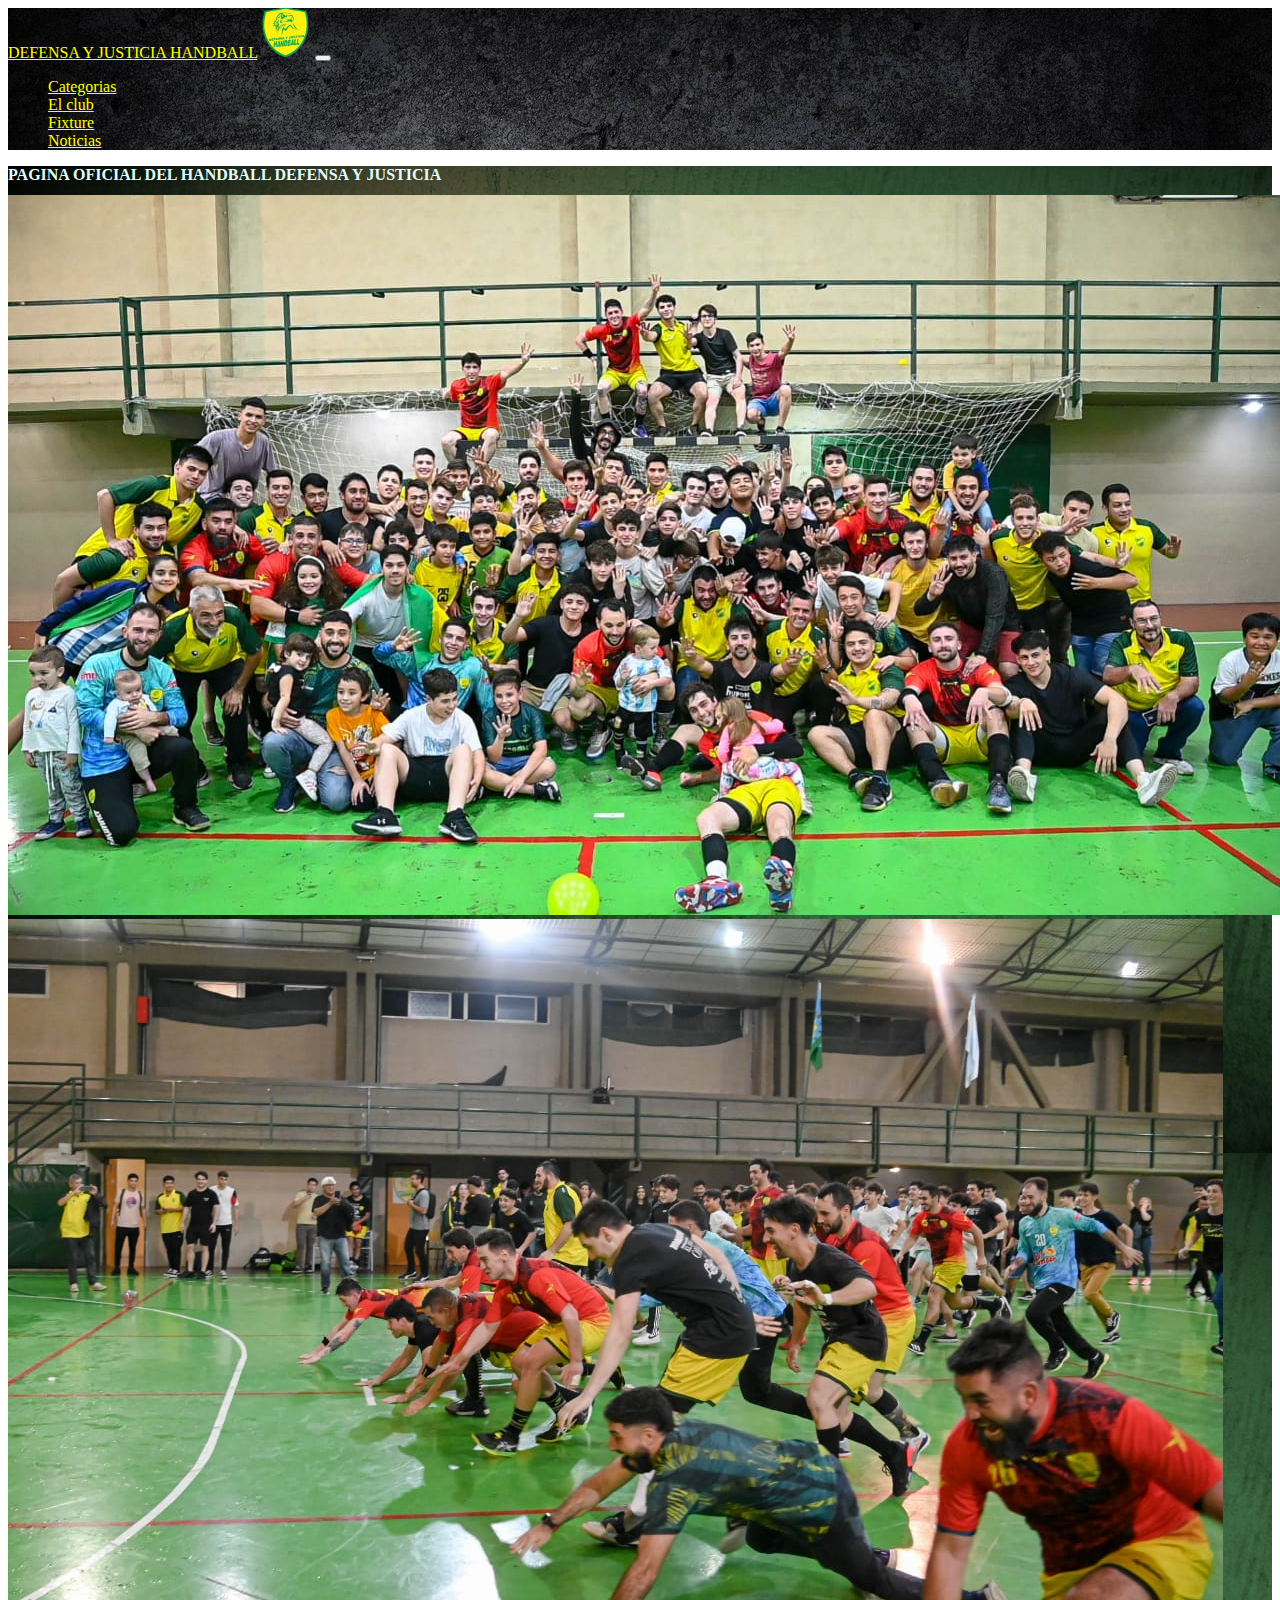
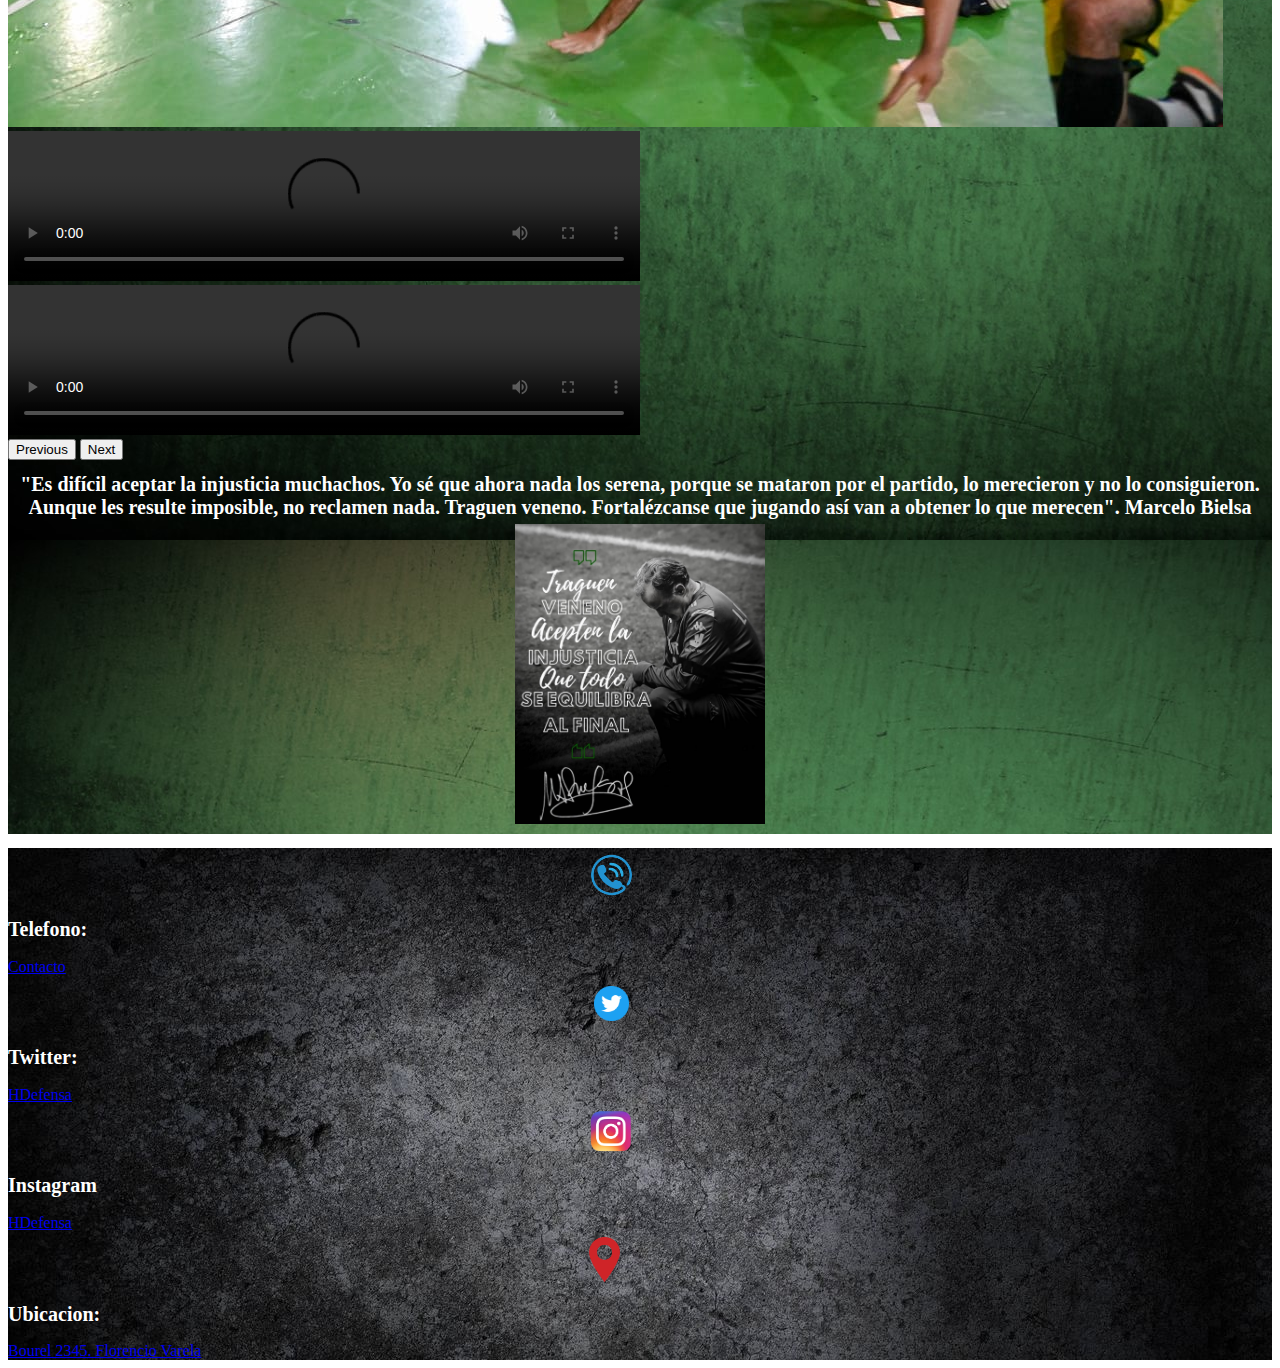
==== commit 96d86710: "trabajo completo" ====
--- a/index.html
+++ b/index.html
@@ -57,16 +57,16 @@
         <div id="carouselControls" class="carousel slide" data-bs-ride="carousel">
             <div class="carousel-inner p-3">
                 <div class="carousel-item active">
-                <img class="d-block w-100" src="./img/carousel1.jpg" alt="">
+                <img class="d-block w-75 mx-auto" src="./img/carousel1.jpg" alt="">
                 </div>
                 <div class="carousel-item">
-                    <img class="d-block w-100" src="./img/carousel3.jpg" alt="">
+                    <img class="d-block w-75 mx-auto" src="./img/carousel3.jpg" alt="">
                     </div>
                 <div class="carousel-item">
-                <video src="./video/carousel2.mp4" class="d-block w-100" controls autoplay></video>
+                <video src="./video/carousel2.mp4" class="d-block w-75 mx-auto" controls autoplay></video>
                 </div>
                 <div class="carousel-item">
-                <video src="./video/video1.mp4" class="d-block w-100" controls autoplay></video>
+                <video src="./video/video1.mp4" class="d-block w-75 mx-auto" controls autoplay></video>
                 </div>
             </div>
             <button class="carousel-control-prev" type="button" data-bs-target="#carouselControls" data-bs-slide="prev">
--- a/styles.css
+++ b/styles.css
@@ -218,4 +218,8 @@
 }
 
 
+
+
+
+
 /*# sourceMappingURL=styles.css.map */
